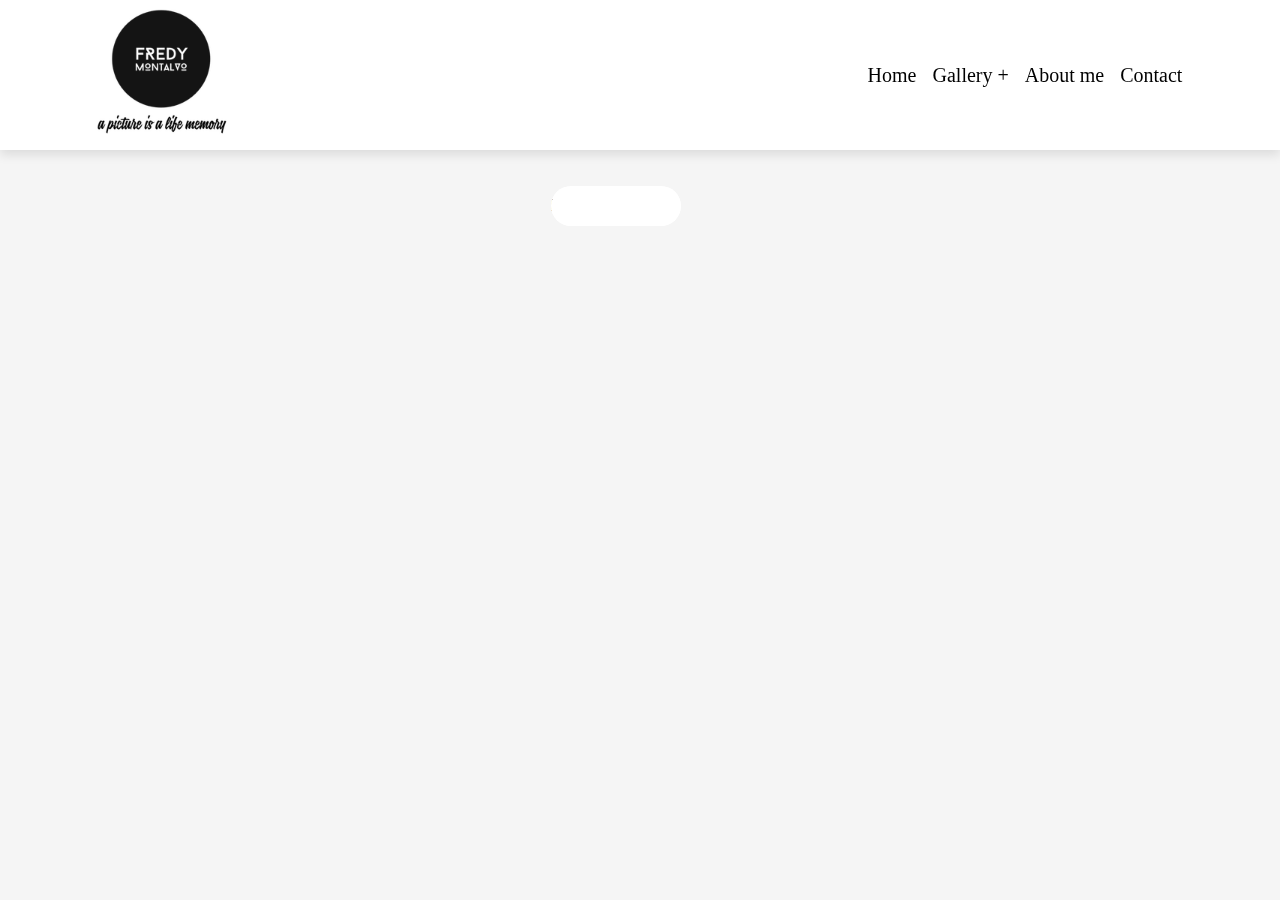
==== index.html @ 9432018b "update" ====
<!DOCTYPE html>
<html lang="en">
  <head>
    <meta charset="UTF-8" />
    <meta http-equiv="X-UA-Compatible" content="IE=edge" />
    <meta name="viewport" content="width=device-width, initial-scale=1.0" />
    <script src="https://kit.fontawesome.com/a9591ab4dd.js" crossorigin="anonymous"></script>

    <link rel="stylesheet" href="./src/css/front_style.css" />
    <title>Portafolio Fredy Montalvo</title>
  </head>
  <body>
    <header>
      <img class= "logo_web" src="./src/imgs/LogoSample_ByTailorBrands.jpg" alt="logo" />
      <input type="checkbox" name="" id="menu-bar" />
      <label for="menu-bar">Menu</label>
      <nav class="nav-bar">
        <ul>
          <li><a href="#">Home</a></li>
          <li>
            <a href="#">Gallery +</a>
            <ul>
              <li><a href="#">People</a></li>
              <li><a href="#">Landscapes</a></li>
              <li><a href="#">Berlin</a></li>
              <li><a href="#">More</a></li>
            </ul>
          </li>
          <li><a href="#">About me</a></li>
          <li><a href="#">Contact</a></li>
        </ul>
      </nav>
    </header>
    <section id="main_section">
      <img
        class="background_foto"
        src="./src/imgs/drachen.jpg"
        alt="Drachen steigen lassen
      "
      />
    </section>
    <footer>
    <div class="share-buttom">
      <p>hhhhh</p>
      <span>
        <i class="fa-solid fa-share-nodes"> </i>
      </span>
      <a href="https://de-de.facebook.com" target="_blank"><i class="fab fa-facebook-f"></i></a>
      <a href="https://twitter.com" target="_blank"><i class="fab fa-twitter"></i></a>
      <a href="https://www.instagram.com" target="_blank"><i class="fab fa-instagram"></i></a>
      <a href="https://de.linkedin.com" target="_blank"><i class="fab fa-linkedin-in"></i></a>
    </div>
    </footer>
  </body>
</html>
---- src/css/front_style.css ----
* {
  margin: 0;
  padding: 0;
  box-sizing: border-box;
  text-decoration: none;
  font-size: 16px;
}

body {
  width: 100vw;
  background-color: whitesmoke;
}

header {
  position: fixed;
  top: 0;
  left: 0;
  right: 0;
  position: fixed;
  background-color: rgba(255, 255, 255);
  box-shadow: 0 5px 10px rgba(0, 0, 0, 0.1);
  padding: 0px 7%;
  display: flex;
  align-items: center;
  justify-content: space-between;
  z-index: 1000;
}

header .nav-bar ul {
  list-style: none;
}

header .nav-bar ul li {
  position: relative;
  float: left;
}

header .nav-bar ul li a {
  font-size: 20px;
  color: black;
  padding: 20px;
  display: block;
  position: relative;
  padding: 3px;
  margin: 5px;
}

.logo_web {
  width: 150px;
  height: auto;
}

header .nav-bar ul li::after {
  content: "";
  height: 2px;
  width: 0;
  background: black;
  position: absolute;
  bottom: 0;
  left: 0;
}

header .nav-bar ul li:hover::after {
  width: 100%;
  transition: 0.5s ease-out;
}

header .nav-bar ul li ul {
  position: absolute;
  left: 0;
  width: 200px;
  background: #fff;
  display: none;
}

header .nav-bar ul li ul li {
  width: 100%;
  border-top: 1px solid rgba(0, 0, 0, 0.1);
}

header .nav-bar ul li:focus-within > ul,
header .nav-bar ul li:hover > ul {
  display: initial;
}

#menu-bar {
  display: none;
}

header label {
  font-size: 20px;
  color: black;
  cursor: pointer;
  display: none;
}

@media only screen and (max-width: 768px) {
  header {
    padding: 20px;
  }
  header label {
    display: initial;
  }
  header .nav-bar {
    position: absolute;
    top: 100%;
    left: 0;
    right: 0;
    background: #fff;
    border-top: 1px solid rgba(0, 0, 0, 0.1);
    display: none;
  }

  header .nav-bar ul li {
    width: 100%;
  }
  header .nav-bar ul li ul {
    position: relative;
    width: 100%;
  }
  header .nav-bar ul li ul li {
    background: #eee;
  }
  #menu-bar:checked ~ .nav-bar {
    display: initial;
  }
  img {
    display: none;
  }
  header .nav-bar ul li:hover::after {
    width: 100%;
    transition: 0.5s ease-out;
  }

 
}

#main_section {
  margin-top: 10%;
  width: 80vw;
}

.background_foto {
  width: 60%;
  margin-left: 30%;
  border-radius: 1.2em;
}

footer {
  margin: 40px;
  display: flex;
  align-items: center;
  justify-content: center;
  bottom: 0;
  width: 90%;
}

.fa-solid {
  color: rgb(164, 106, 229);
}
.share-buttom {
  width: 130px;
  height: 40px;
  background-color: #ffffff;
  border-radius: 40px;
  display: flex;
  align-items: center;
  justify-content: center;
  overflow: hidden;
  position: relative;
  cursor: pointer;
  transition: 0.3s linear;
  
}

.share-buttom:hover {
  transform: scale(1.1);
}

.share-buttom span {
  position: absolute;
  min-width: 100%;
  min-height: 100%;
  background:  #ffffff;
  color: black;
  text-align: center;
  line-height: 80px;
  z-index: 999;
  transition: .6s linear;
  border-radius: 40px;
  
}


.share-buttom:hover span {
  transform: translateX(-100%);
  transition-delay: .2s;
}


.share-buttom a {
  flex: 1;
  font-size: 26px;
  color: #2d3436;
  text-align: center;
  opacity: 0;
  transition: 0.3s linear;
}

.share-buttom:hover a{
  opacity: 1;
  transform: translateX(0);
}

.share-buttom a:nth-of-type(1){
  transition-delay: 1s;
}
.share-buttom a:nth-of-type(2){
  transition-delay: .8s;
}
.share-buttom a:nth-of-type(3){
  transition-delay: .6s;
}
.share-buttom a:nth-of-type(4){
  transition-delay: .4s;
}
@media screen and (max-width: 768px) {
  footer {
    position: absolute;
    bottom: 0;
    width: 100%;
  }
}
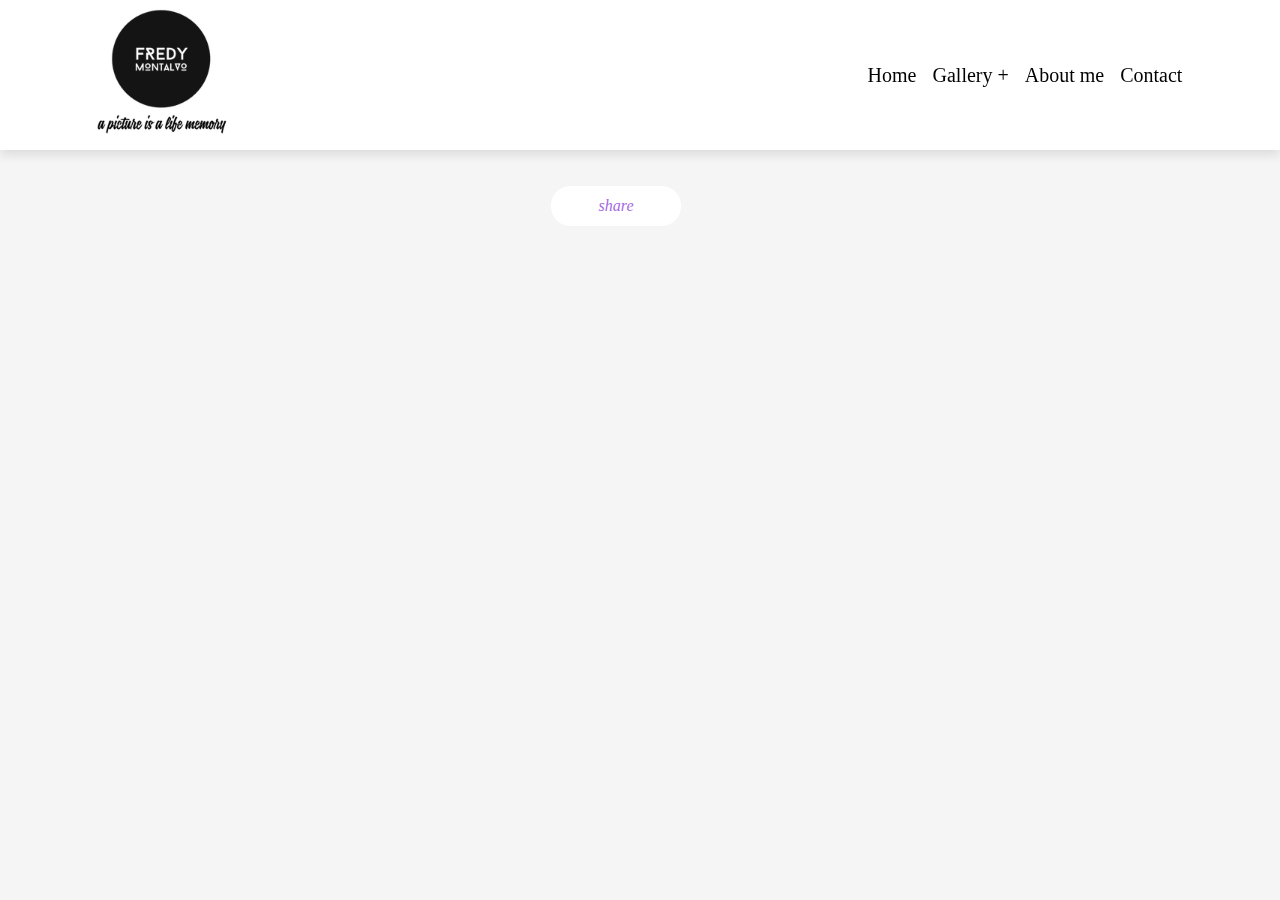
==== commit 48b408b8: "nav-bar responsive front" ====
--- a/index.html
+++ b/index.html
@@ -26,7 +26,7 @@
               <li><a href="#">More</a></li>
             </ul>
           </li>
-          <li><a href="#">About me</a></li>
+          <li><a href="./about_index.html">About me</a></li>
           <li><a href="#">Contact</a></li>
         </ul>
       </nav>
@@ -41,9 +41,8 @@
     </section>
     <footer>
     <div class="share-buttom">
-      <p>hhhhh</p>
       <span>
-        <i class="fa-solid fa-share-nodes"> </i>
+        <i class="fa-solid fa-share-nodes"> share</i>
       </span>
       <a href="https://de-de.facebook.com" target="_blank"><i class="fab fa-facebook-f"></i></a>
       <a href="https://twitter.com" target="_blank"><i class="fab fa-twitter"></i></a>
--- a/src/css/front_style.css
+++ b/src/css/front_style.css
@@ -109,6 +109,7 @@
     background: #fff;
     border-top: 1px solid rgba(0, 0, 0, 0.1);
     display: none;
+    height: 75vh;
   }
 
   header .nav-bar ul li {
@@ -124,15 +125,16 @@
   #menu-bar:checked ~ .nav-bar {
     display: initial;
   }
-  img {
+  .logo_web {
     display: none;
   }
   header .nav-bar ul li:hover::after {
     width: 100%;
     transition: 0.5s ease-out;
   }
-
- 
+  .background_foto{
+    display: none;
+  }
 }
 
 #main_section {
@@ -170,7 +172,6 @@
   position: relative;
   cursor: pointer;
   transition: 0.3s linear;
-  
 }
 
 .share-buttom:hover {
@@ -181,22 +182,19 @@
   position: absolute;
   min-width: 100%;
   min-height: 100%;
-  background:  #ffffff;
+  background: #ffffff;
   color: black;
   text-align: center;
   line-height: 80px;
   z-index: 999;
-  transition: .6s linear;
+  transition: 0.6s linear;
   border-radius: 40px;
-  
-}
-
+}
 
 .share-buttom:hover span {
   transform: translateX(-100%);
-  transition-delay: .2s;
-}
-
+  transition-delay: 0.2s;
+}
 
 .share-buttom a {
   flex: 1;
@@ -207,27 +205,27 @@
   transition: 0.3s linear;
 }
 
-.share-buttom:hover a{
+.share-buttom:hover a {
   opacity: 1;
   transform: translateX(0);
 }
 
-.share-buttom a:nth-of-type(1){
+.share-buttom a:nth-of-type(1) {
   transition-delay: 1s;
 }
-.share-buttom a:nth-of-type(2){
-  transition-delay: .8s;
-}
-.share-buttom a:nth-of-type(3){
-  transition-delay: .6s;
-}
-.share-buttom a:nth-of-type(4){
-  transition-delay: .4s;
+.share-buttom a:nth-of-type(2) {
+  transition-delay: 0.8s;
+}
+.share-buttom a:nth-of-type(3) {
+  transition-delay: 0.6s;
+}
+.share-buttom a:nth-of-type(4) {
+  transition-delay: 0.4s;
 }
 @media screen and (max-width: 768px) {
   footer {
     position: absolute;
     bottom: 0;
-    width: 100%;
-  }
-}+    width: 80%;
+  }
+}
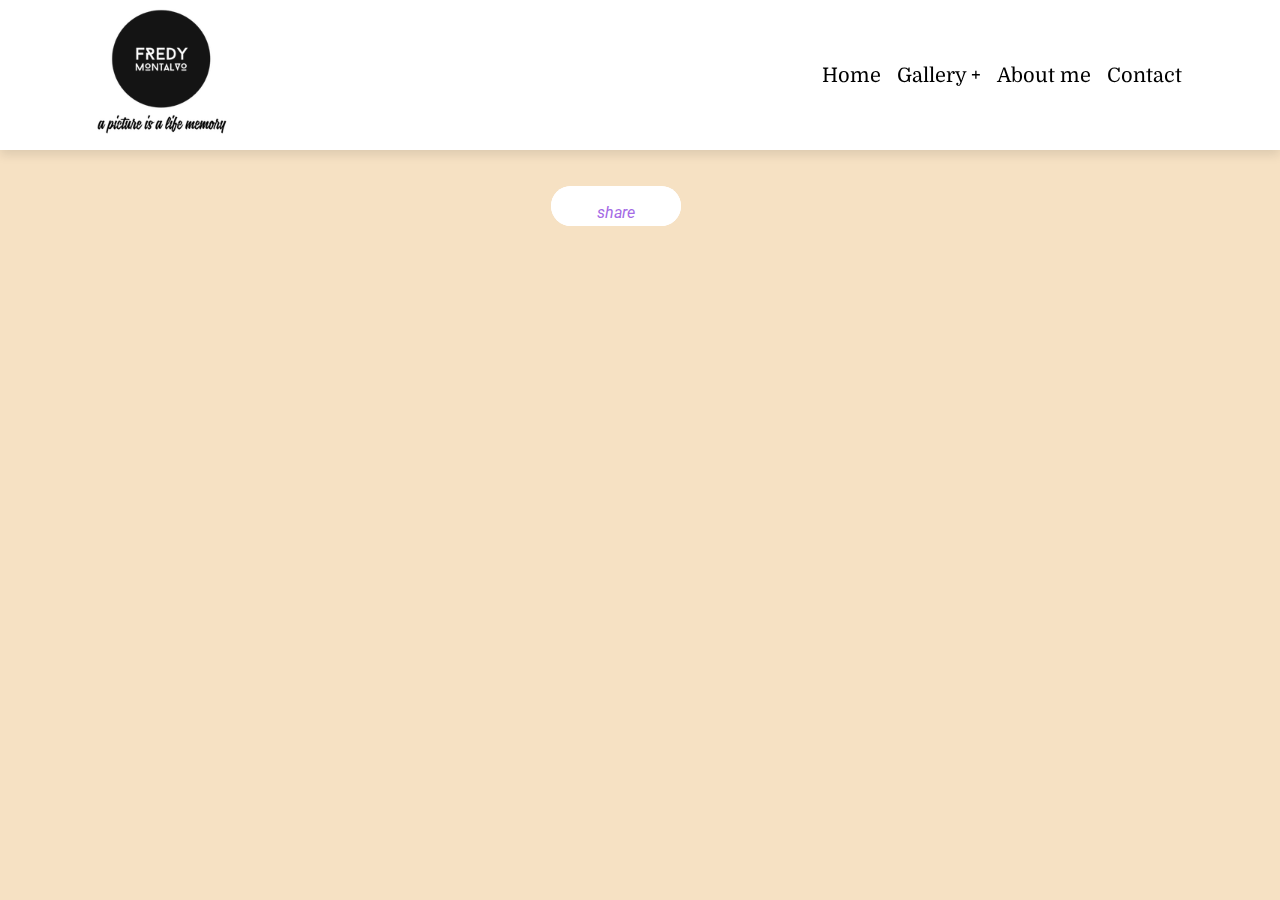
==== commit 80767e61: "Gallery Update" ====
--- a/index.html
+++ b/index.html
@@ -4,21 +4,35 @@
     <meta charset="UTF-8" />
     <meta http-equiv="X-UA-Compatible" content="IE=edge" />
     <meta name="viewport" content="width=device-width, initial-scale=1.0" />
-    <script src="https://kit.fontawesome.com/a9591ab4dd.js" crossorigin="anonymous"></script>
+    <script
+      src="https://kit.fontawesome.com/a9591ab4dd.js"
+      crossorigin="anonymous"
+    ></script>
+
+    <link rel="preconnect" href="https://fonts.googleapis.com" />
+    <link rel="preconnect" href="https://fonts.gstatic.com" crossorigin />
+    <link
+      href="https://fonts.googleapis.com/css2?family=Domine&family=Montserrat:ital,wght@1,500&family=Roboto:ital@1&display=swap"
+      rel="stylesheet"
+    />
 
     <link rel="stylesheet" href="./src/css/front_style.css" />
     <title>Portafolio Fredy Montalvo</title>
   </head>
   <body>
     <header>
-      <img class= "logo_web" src="./src/imgs/LogoSample_ByTailorBrands.jpg" alt="logo" />
+      <img
+        class="logo_web"
+        src="./src/imgs/LogoSample_ByTailorBrands.jpg"
+        alt="logo"
+      />
       <input type="checkbox" name="" id="menu-bar" />
       <label for="menu-bar">Menu</label>
       <nav class="nav-bar">
         <ul>
-          <li><a href="#">Home</a></li>
+          <li><a href="./index.html">Home</a></li>
           <li>
-            <a href="#">Gallery +</a>
+            <a href="./gallery_index.html">Gallery +</a>
             <ul>
               <li><a href="#">People</a></li>
               <li><a href="#">Landscapes</a></li>
@@ -27,7 +41,7 @@
             </ul>
           </li>
           <li><a href="./about_index.html">About me</a></li>
-          <li><a href="#">Contact</a></li>
+          <li><a href="./contact_index.html">Contact</a></li>
         </ul>
       </nav>
     </header>
@@ -35,20 +49,28 @@
       <img
         class="background_foto"
         src="./src/imgs/drachen.jpg"
-        alt="Drachen steigen lassen
-      "
+        alt="Drachen steigen lassen"
       />
     </section>
+
     <footer>
-    <div class="share-buttom">
-      <span>
-        <i class="fa-solid fa-share-nodes"> share</i>
-      </span>
-      <a href="https://de-de.facebook.com" target="_blank"><i class="fab fa-facebook-f"></i></a>
-      <a href="https://twitter.com" target="_blank"><i class="fab fa-twitter"></i></a>
-      <a href="https://www.instagram.com" target="_blank"><i class="fab fa-instagram"></i></a>
-      <a href="https://de.linkedin.com" target="_blank"><i class="fab fa-linkedin-in"></i></a>
-    </div>
+      <div class="share-buttom">
+        <span>
+          <i class="fa-solid fa-share-nodes"><p>share</p> </i>
+        </span>
+        <a href="https://de-de.facebook.com" target="_blank"
+          ><i class="fab fa-facebook-f"></i
+        ></a>
+        <a href="https://twitter.com" target="_blank"
+          ><i class="fab fa-twitter"></i
+        ></a>
+        <a href="https://www.instagram.com" target="_blank"
+          ><i class="fab fa-instagram"></i
+        ></a>
+        <a href="https://de.linkedin.com" target="_blank"
+          ><i class="fab fa-linkedin-in"></i
+        ></a>
+      </div>
     </footer>
   </body>
 </html>
--- a/src/css/front_style.css
+++ b/src/css/front_style.css
@@ -8,7 +8,7 @@
 
 body {
   width: 100vw;
-  background-color: whitesmoke;
+  background-color: #F6E1C3;
 }
 
 header {
@@ -24,6 +24,7 @@
   align-items: center;
   justify-content: space-between;
   z-index: 1000;
+  font-family: 'Domine', serif;
 }
 
 header .nav-bar ul {
@@ -114,6 +115,7 @@
 
   header .nav-bar ul li {
     width: 100%;
+    left: 12px;
   }
   header .nav-bar ul li ul {
     position: relative;
@@ -132,7 +134,7 @@
     width: 100%;
     transition: 0.5s ease-out;
   }
-  .background_foto{
+  .background_foto {
     display: none;
   }
 }
@@ -159,7 +161,14 @@
 
 .fa-solid {
   color: rgb(164, 106, 229);
-}
+  display: flex;
+  justify-content:space-evenly;
+  margin-top: 10%;
+}
+p{
+  font-family: 'Roboto', sans-serif;
+}
+
 .share-buttom {
   width: 130px;
   height: 40px;
@@ -172,6 +181,7 @@
   position: relative;
   cursor: pointer;
   transition: 0.3s linear;
+ 
 }
 
 .share-buttom:hover {
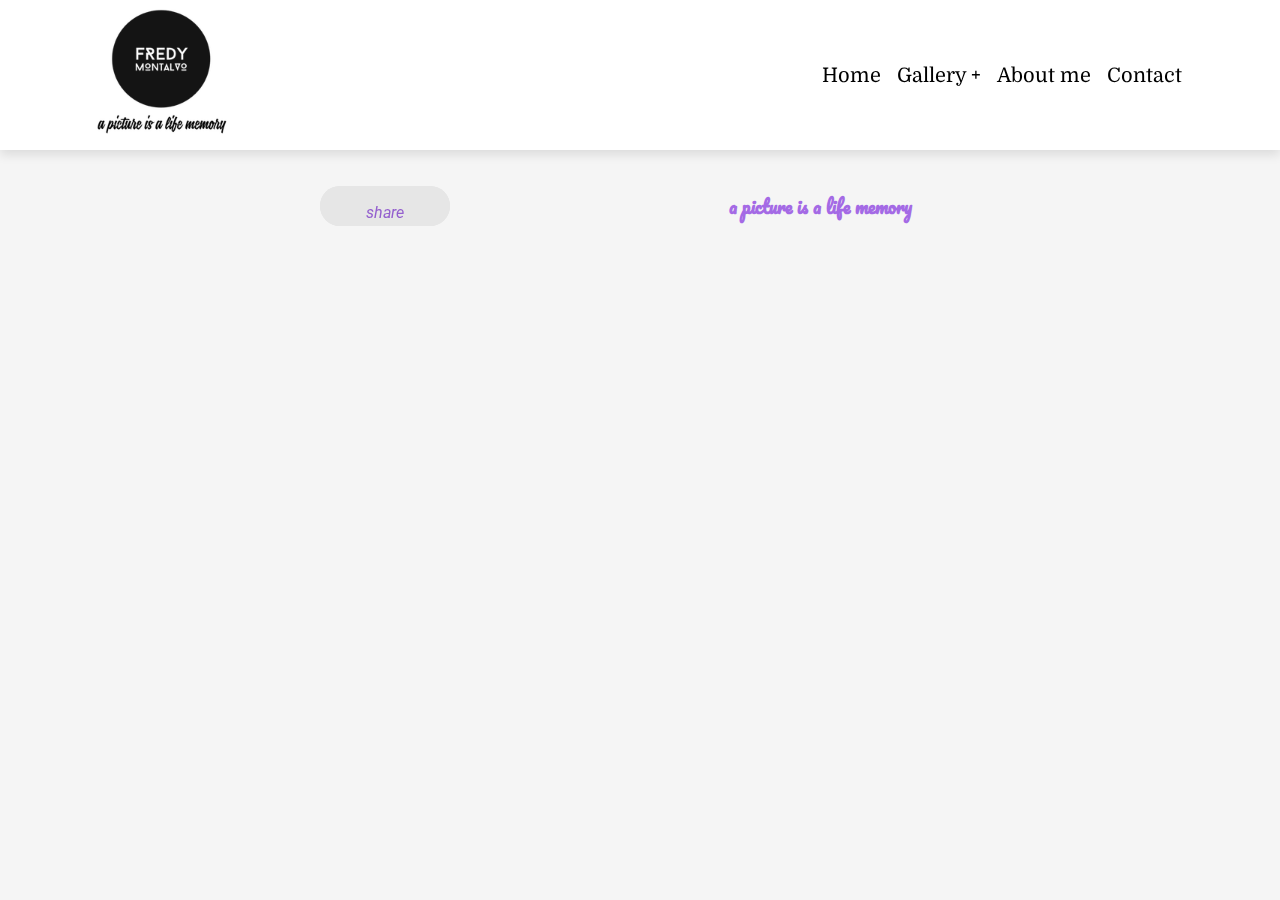
==== commit 13855286: "Update neue Galleries" ====
--- a/index.html
+++ b/index.html
@@ -9,12 +9,9 @@
       crossorigin="anonymous"
     ></script>
 
-    <link rel="preconnect" href="https://fonts.googleapis.com" />
-    <link rel="preconnect" href="https://fonts.gstatic.com" crossorigin />
-    <link
-      href="https://fonts.googleapis.com/css2?family=Domine&family=Montserrat:ital,wght@1,500&family=Roboto:ital@1&display=swap"
-      rel="stylesheet"
-    />
+    <link rel="preconnect" href="https://fonts.googleapis.com">
+<link rel="preconnect" href="https://fonts.gstatic.com" crossorigin>
+<link href="https://fonts.googleapis.com/css2?family=Domine&family=Montserrat:ital,wght@1,500&family=Pacifico&family=Roboto:ital@1&display=swap" rel="stylesheet">
 
     <link rel="stylesheet" href="./src/css/front_style.css" />
     <title>Portafolio Fredy Montalvo</title>
@@ -32,12 +29,11 @@
         <ul>
           <li><a href="./index.html">Home</a></li>
           <li>
-            <a href="./gallery_index.html">Gallery +</a>
+            <a href="#">Gallery +</a>
             <ul>
-              <li><a href="#">People</a></li>
-              <li><a href="#">Landscapes</a></li>
-              <li><a href="#">Berlin</a></li>
-              <li><a href="#">More</a></li>
+              <li><a href="./people_Gallery_index.html">People</a></li>
+                <li><a href="./berlin_Gallery_index.html">Berlin</a></li>
+                <li><a href="./ecuador_Gallery_index.html">Ecuador</a></li>
             </ul>
           </li>
           <li><a href="./about_index.html">About me</a></li>
@@ -70,7 +66,11 @@
         <a href="https://de.linkedin.com" target="_blank"
           ><i class="fab fa-linkedin-in"></i
         ></a>
+       
       </div>
+       <div><h1>a picture is a life memory</h1></div>
+    
     </footer>
+    
   </body>
 </html>
--- a/src/css/front_style.css
+++ b/src/css/front_style.css
@@ -8,7 +8,7 @@
 
 body {
   width: 100vw;
-  background-color: #F6E1C3;
+  background-color: whitesmoke;
 }
 
 header {
@@ -24,7 +24,7 @@
   align-items: center;
   justify-content: space-between;
   z-index: 1000;
-  font-family: 'Domine', serif;
+  font-family: "Domine", serif;
 }
 
 header .nav-bar ul {
@@ -76,7 +76,9 @@
 
 header .nav-bar ul li ul li {
   width: 100%;
-  border-top: 1px solid rgba(0, 0, 0, 0.1);
+  /* border-top: 1px solid rgba(0, 0, 0, 0.1); */
+  /* border: 1px solid red; */
+  margin-right: 100px;
 }
 
 header .nav-bar ul li:focus-within > ul,
@@ -95,7 +97,7 @@
   display: none;
 }
 
-@media only screen and (max-width: 768px) {
+@media only screen and (max-width: 920px) {
   header {
     padding: 20px;
   }
@@ -148,13 +150,14 @@
   width: 60%;
   margin-left: 30%;
   border-radius: 1.2em;
+  filter: brightness(90%);
 }
 
 footer {
   margin: 40px;
   display: flex;
   align-items: center;
-  justify-content: center;
+  justify-content: space-evenly;
   bottom: 0;
   width: 90%;
 }
@@ -162,11 +165,11 @@
 .fa-solid {
   color: rgb(164, 106, 229);
   display: flex;
-  justify-content:space-evenly;
+  justify-content: space-evenly;
   margin-top: 10%;
 }
-p{
-  font-family: 'Roboto', sans-serif;
+p {
+  font-family: "Roboto", sans-serif;
 }
 
 .share-buttom {
@@ -181,7 +184,7 @@
   position: relative;
   cursor: pointer;
   transition: 0.3s linear;
- 
+  filter: brightness(90%);
 }
 
 .share-buttom:hover {
@@ -232,6 +235,14 @@
 .share-buttom a:nth-of-type(4) {
   transition-delay: 0.4s;
 }
+
+h1 {
+  display: inline-block;
+  font-size: 18px;
+  font-family: "Pacifico", cursive;
+  color: rgb(164, 106, 229);
+}
+
 @media screen and (max-width: 768px) {
   footer {
     position: absolute;
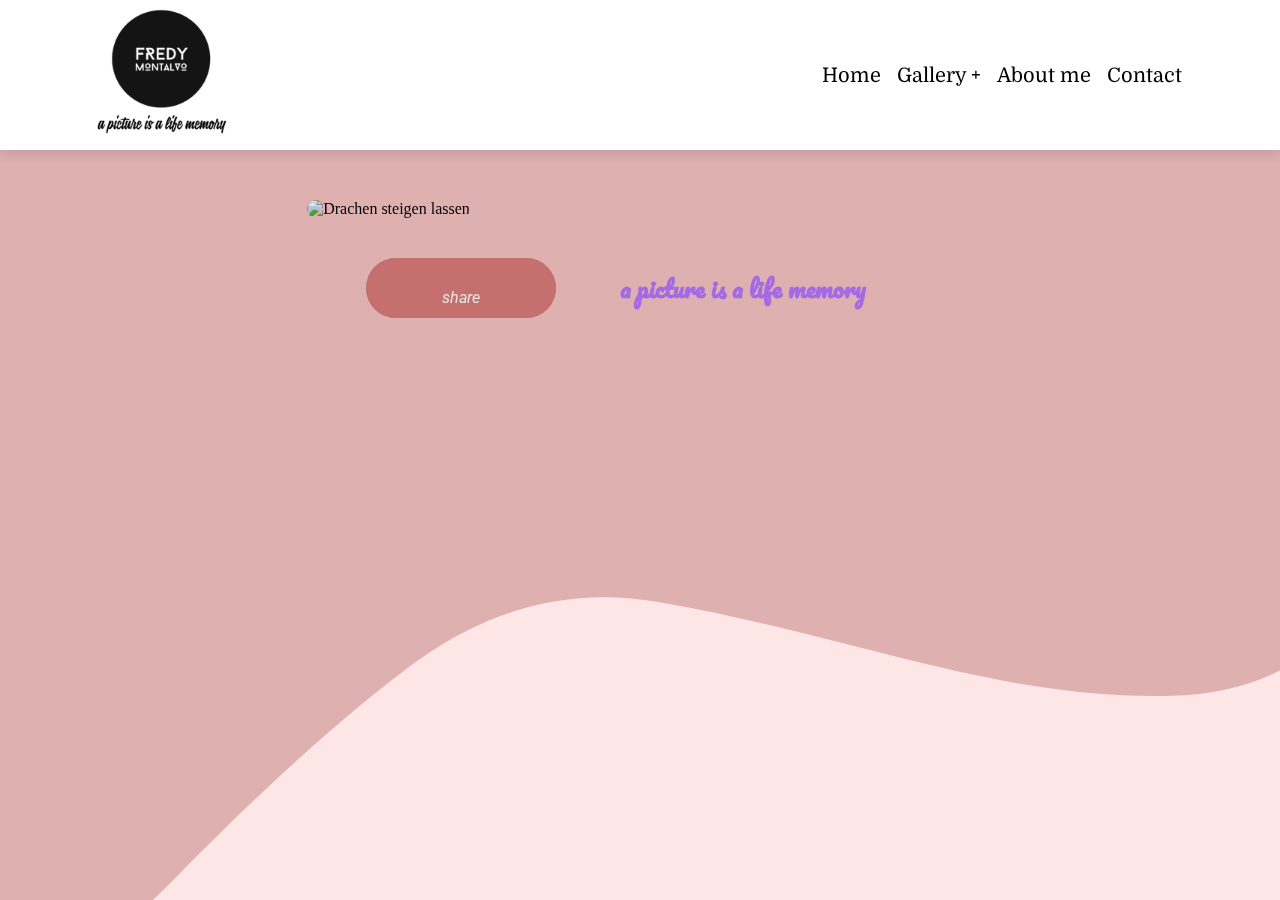
==== commit c63fa290: "Backgrounds , Contact formular, About and main" ====
--- a/index.html
+++ b/index.html
@@ -9,9 +9,12 @@
       crossorigin="anonymous"
     ></script>
 
-    <link rel="preconnect" href="https://fonts.googleapis.com">
-<link rel="preconnect" href="https://fonts.gstatic.com" crossorigin>
-<link href="https://fonts.googleapis.com/css2?family=Domine&family=Montserrat:ital,wght@1,500&family=Pacifico&family=Roboto:ital@1&display=swap" rel="stylesheet">
+    <link rel="preconnect" href="https://fonts.googleapis.com" />
+    <link rel="preconnect" href="https://fonts.gstatic.com" crossorigin />
+    <link
+      href="https://fonts.googleapis.com/css2?family=Domine&family=Montserrat:ital,wght@1,500&family=Pacifico&family=Roboto:ital@1&display=swap"
+      rel="stylesheet"
+    />
 
     <link rel="stylesheet" href="./src/css/front_style.css" />
     <title>Portafolio Fredy Montalvo</title>
@@ -32,8 +35,8 @@
             <a href="#">Gallery +</a>
             <ul>
               <li><a href="./people_Gallery_index.html">People</a></li>
-                <li><a href="./berlin_Gallery_index.html">Berlin</a></li>
-                <li><a href="./ecuador_Gallery_index.html">Ecuador</a></li>
+              <li><a href="./berlin_Gallery_index.html">Berlin</a></li>
+              <li><a href="./ecuador_Gallery_index.html">Ecuador</a></li>
             </ul>
           </li>
           <li><a href="./about_index.html">About me</a></li>
@@ -41,36 +44,43 @@
         </ul>
       </nav>
     </header>
-    <section id="main_section">
-      <img
-        class="background_foto"
-        src="./src/imgs/drachen.jpg"
-        alt="Drachen steigen lassen"
-      />
-    </section>
+
+    <!-- Main Section -->
+    <main>
+      <section id="main_section">
+        <div class="image-container">
+          <img
+            class="background_foto"
+            src="./src/imgs/drachen.jpg"
+            alt="Drachen steigen lassen"
+          />
+        </div>
+      </section>
+    </main>
 
     <footer>
-      <div class="share-buttom">
-        <span>
-          <i class="fa-solid fa-share-nodes"><p>share</p> </i>
-        </span>
-        <a href="https://de-de.facebook.com" target="_blank"
-          ><i class="fab fa-facebook-f"></i
-        ></a>
-        <a href="https://twitter.com" target="_blank"
-          ><i class="fab fa-twitter"></i
-        ></a>
-        <a href="https://www.instagram.com" target="_blank"
-          ><i class="fab fa-instagram"></i
-        ></a>
-        <a href="https://de.linkedin.com" target="_blank"
-          ><i class="fab fa-linkedin-in"></i
-        ></a>
-       
+      <div class="footer-container">
+        <div class="share-buttom">
+          <span>
+            <i class="fa-solid fa-share-nodes"><p>share</p> </i>
+          </span>
+          <a href="https://de-de.facebook.com" target="_blank"
+            ><i class="fab fa-facebook-f"></i
+          ></a>
+          <a href="https://twitter.com" target="_blank"
+            ><i class="fab fa-twitter"></i
+          ></a>
+          <a href="https://www.instagram.com" target="_blank"
+            ><i class="fab fa-instagram"></i
+          ></a>
+          <a href="https://de.linkedin.com" target="_blank"
+            ><i class="fab fa-linkedin-in"></i
+          ></a>
+        </div>
+        <div class="title-container">
+          <h1>a picture is a life memory</h1>
+        </div>
       </div>
-       <div><h1>a picture is a life memory</h1></div>
-    
     </footer>
-    
   </body>
 </html>
--- a/src/css/front_style.css
+++ b/src/css/front_style.css
@@ -8,7 +8,8 @@
 
 body {
   width: 100vw;
-  background-color: whitesmoke;
+  /* background-color: rgb(238, 236, 236); */
+  background-image: url(../backgrounds/backgroundMain.png);
 }
 
 header {
@@ -76,8 +77,6 @@
 
 header .nav-bar ul li ul li {
   width: 100%;
-  /* border-top: 1px solid rgba(0, 0, 0, 0.1); */
-  /* border: 1px solid red; */
   margin-right: 100px;
 }
 
@@ -96,6 +95,119 @@
   cursor: pointer;
   display: none;
 }
+
+/* Main section */
+
+#main_section {
+  margin-top: 200px;
+  width: 80vw;
+}
+
+.background_foto {
+  width: 60%;
+  margin-left: 30%;
+  border-radius: 1.2em;
+  filter: brightness(90%);
+}
+
+footer {
+  margin: 40px;
+  display: flex;
+  align-items: center;
+  justify-content: space-evenly;
+  bottom: 0;
+  width: 90%;
+}
+.footer-container {
+  display: flex;
+  justify-content: center;
+  align-items: center;
+  gap: 4rem;
+}
+
+.fa-solid {
+  color: #ffffff;
+  font-size: 1.2rem;
+  display: flex;
+  justify-content: space-evenly;
+  margin-top: 10%;
+}
+p {
+  font-family: "Roboto", sans-serif;
+}
+
+.share-buttom {
+  width: 190px;
+  height: 60px;
+  background-color: #a29c9c;
+  border-radius: 40px;
+  display: flex;
+  align-items: center;
+  justify-content: center;
+  overflow: hidden;
+  position: relative;
+  cursor: pointer;
+  transition: 0.3s linear;
+  filter: brightness(90%);
+}
+
+.share-buttom:hover {
+  transform: scale(1.1);
+}
+
+.share-buttom span {
+  position: absolute;
+  min-width: 100%;
+  min-height: 100%;
+  background: #db7b7b;
+  color: black;
+  text-align: center;
+  line-height: 80px;
+  z-index: 999;
+  transition: 0.6s linear;
+  border-radius: 40px;
+}
+
+.share-buttom:hover span {
+  transform: translateX(-100%);
+  transition-delay: 0.2s;
+}
+
+.share-buttom a {
+  flex: 1;
+  font-size: 26px;
+  color: #2d3436;
+  text-align: center;
+  opacity: 0;
+  transition: 0.3s linear;
+}
+
+.share-buttom:hover a {
+  opacity: 1;
+  transform: translateX(0);
+}
+
+.share-buttom a:nth-of-type(1) {
+  transition-delay: 1s;
+}
+.share-buttom a:nth-of-type(2) {
+  transition-delay: 0.8s;
+}
+.share-buttom a:nth-of-type(3) {
+  transition-delay: 0.6s;
+}
+.share-buttom a:nth-of-type(4) {
+  transition-delay: 0.4s;
+}
+
+h1 {
+  display: inline-block;
+  font-size: 1.5rem;
+  font-family: "Pacifico", cursive;
+  color: #a46ae5;
+}
+
+/* media queries  */
 
 @media only screen and (max-width: 920px) {
   header {
@@ -112,7 +224,7 @@
     background: #fff;
     border-top: 1px solid rgba(0, 0, 0, 0.1);
     display: none;
-    height: 75vh;
+    height: 100vh;
   }
 
   header .nav-bar ul li {
@@ -137,116 +249,26 @@
     transition: 0.5s ease-out;
   }
   .background_foto {
-    display: none;
-  }
-}
-
-#main_section {
-  margin-top: 10%;
-  width: 80vw;
-}
-
-.background_foto {
-  width: 60%;
-  margin-left: 30%;
-  border-radius: 1.2em;
-  filter: brightness(90%);
-}
-
-footer {
-  margin: 40px;
-  display: flex;
-  align-items: center;
-  justify-content: space-evenly;
-  bottom: 0;
-  width: 90%;
-}
-
-.fa-solid {
-  color: rgb(164, 106, 229);
-  display: flex;
-  justify-content: space-evenly;
-  margin-top: 10%;
-}
-p {
-  font-family: "Roboto", sans-serif;
-}
-
-.share-buttom {
-  width: 130px;
-  height: 40px;
-  background-color: #ffffff;
-  border-radius: 40px;
-  display: flex;
-  align-items: center;
-  justify-content: center;
-  overflow: hidden;
-  position: relative;
-  cursor: pointer;
-  transition: 0.3s linear;
-  filter: brightness(90%);
-}
-
-.share-buttom:hover {
-  transform: scale(1.1);
-}
-
-.share-buttom span {
-  position: absolute;
-  min-width: 100%;
-  min-height: 100%;
-  background: #ffffff;
-  color: black;
-  text-align: center;
-  line-height: 80px;
-  z-index: 999;
-  transition: 0.6s linear;
-  border-radius: 40px;
-}
-
-.share-buttom:hover span {
-  transform: translateX(-100%);
-  transition-delay: 0.2s;
-}
-
-.share-buttom a {
-  flex: 1;
-  font-size: 26px;
-  color: #2d3436;
-  text-align: center;
-  opacity: 0;
-  transition: 0.3s linear;
-}
-
-.share-buttom:hover a {
-  opacity: 1;
-  transform: translateX(0);
-}
-
-.share-buttom a:nth-of-type(1) {
-  transition-delay: 1s;
-}
-.share-buttom a:nth-of-type(2) {
-  transition-delay: 0.8s;
-}
-.share-buttom a:nth-of-type(3) {
-  transition-delay: 0.6s;
-}
-.share-buttom a:nth-of-type(4) {
-  transition-delay: 0.4s;
-}
-
-h1 {
-  display: inline-block;
-  font-size: 18px;
-  font-family: "Pacifico", cursive;
-  color: rgb(164, 106, 229);
-}
-
-@media screen and (max-width: 768px) {
+    width: 100%; /* Ocupa el 80% del ancho del contenedor */
+    max-width: 100%; /* No supera el 100% del ancho del contenedor */
+    display: block; /* Asegura que la imagen se comporte como un bloque */
+    margin: 0 auto; /* Centra horizontalmente */
+    border-radius: 1.2em;
+    filter: brightness(90%);
+  }
+
   footer {
-    position: absolute;
-    bottom: 0;
-    width: 80%;
-  }
-}
+    display: flex;
+    flex-direction: column;
+    align-items: center;
+    gap: 20px;
+  }
+
+  .share-buttom {
+    order: 2; /* Cambia el orden para que aparezca debajo del h1 */
+  }
+
+  title-container {
+    order: 1; /* Cambia el orden para que aparezca encima de .share-buttom */
+  }
+}
